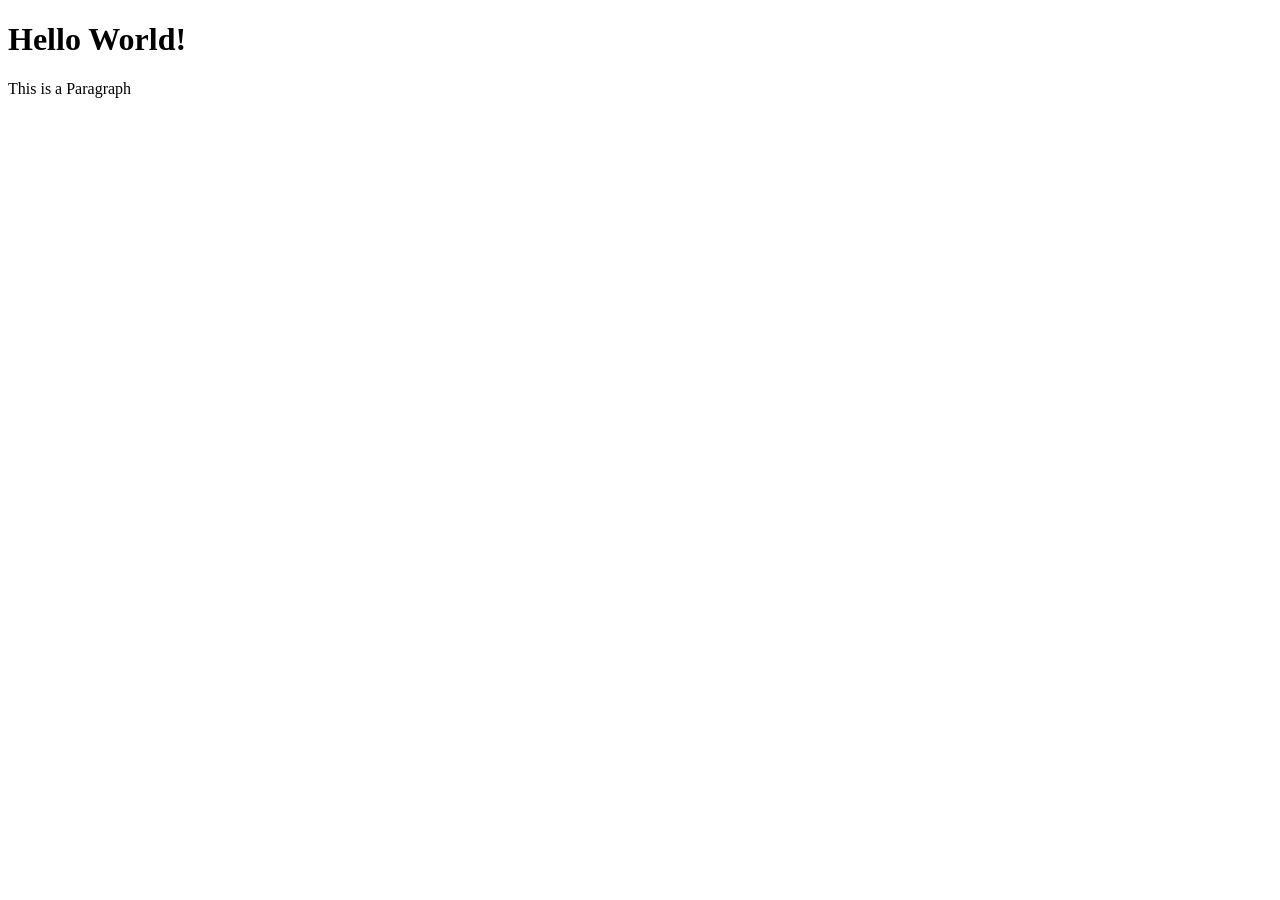
==== index.html @ c716c302 "Added part" ====
<!DOCTYPE html>
<html lang="en">
<head>
    <meta charset="UTF-8">
    <meta name="viewport" content="width=device-width, initial-scale=1.0">
    <title>Document</title>
</head>
<body>
    <h1>Hello World!</h1>
    <p>This is a Paragraph</p>
</body>
</html>
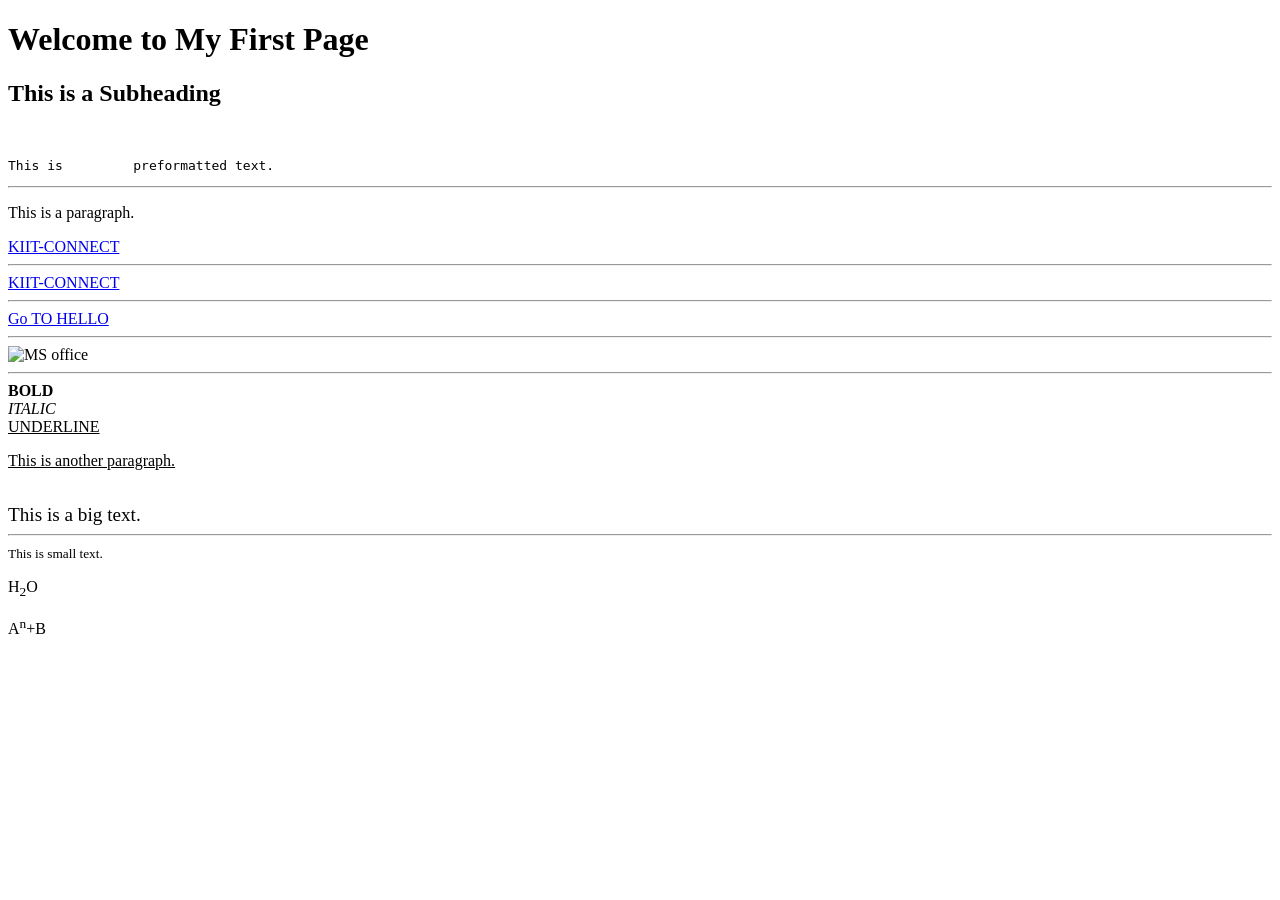
==== commit f03ef068: "Updated part" ====
--- a/index.html
+++ b/index.html
@@ -3,10 +3,43 @@
 <head>
     <meta charset="UTF-8">
     <meta name="viewport" content="width=device-width, initial-scale=1.0">
-    <title>Document</title>
+    <title>My First Page</title>
 </head>
+<!-- Tis is a comment-->
 <body>
-    <h1>Hello World!</h1>
-    <p>This is a Paragraph</p>
+    <h1>Welcome to My First Page</h1>
+    <h2>This is a Subheading</h2>
+</br>
+<pre>This is         preformatted text.</pre>
+    <hr/>
+    <p>This is a paragraph.</p>
+    <a href="https://www.kiitconnect.com/">KIIT-CONNECT</a>
+    <br>
+    <hr/>
+    <a href="https://www.kiitconnect.com/">KIIT-CONNECT</a>
+    <br>
+    <hr/>
+    <a href="/hello.html">Go TO HELLO</a>
+    <br/>
+    <hr/>
+    <img src="https://encrypted-tbn0.gstatic.com/images?q=tbn:ANd9GcQJIh5EjwjW8YOGoRxRk6zmskndmejugQLWUoZq-CVQ6A&s=10" alt="MS office">
+    <br/>
+    <hr/>
+    <b>BOLD</b>
+    <br/>
+    <i>ITALIC</i>
+    <br/>
+    <u>UNDERLINE</u>
+    <p><u>This is another paragraph.</u></p>
+    <br/>
+    <big>This is a big text.</big>
+    <br/>
+   <hr/>
+    <small>This is small text.</small>
+    <p>H<sub>2</sub>O</p>
+    <p>A<sup>n</sup>+B</p>
+    </body><br>
+</body>
+</html>
 </body>
 </html>
